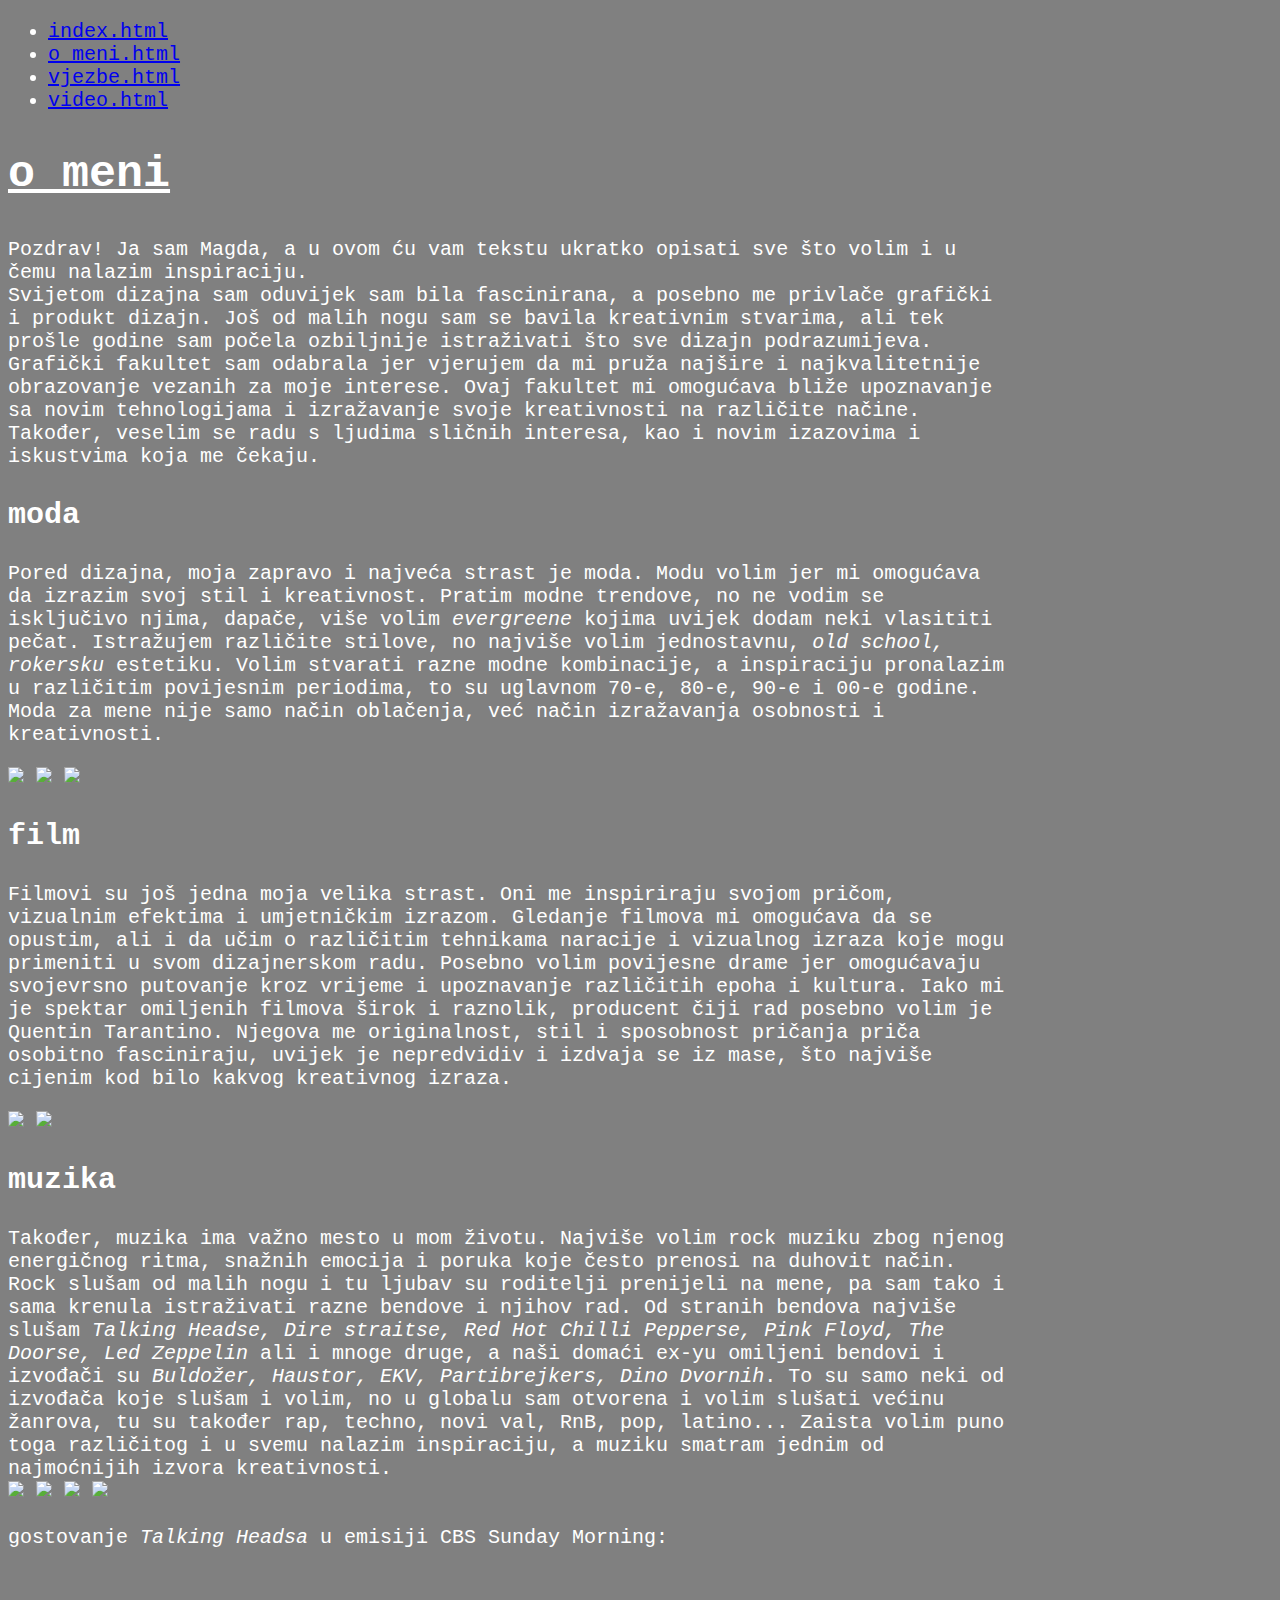
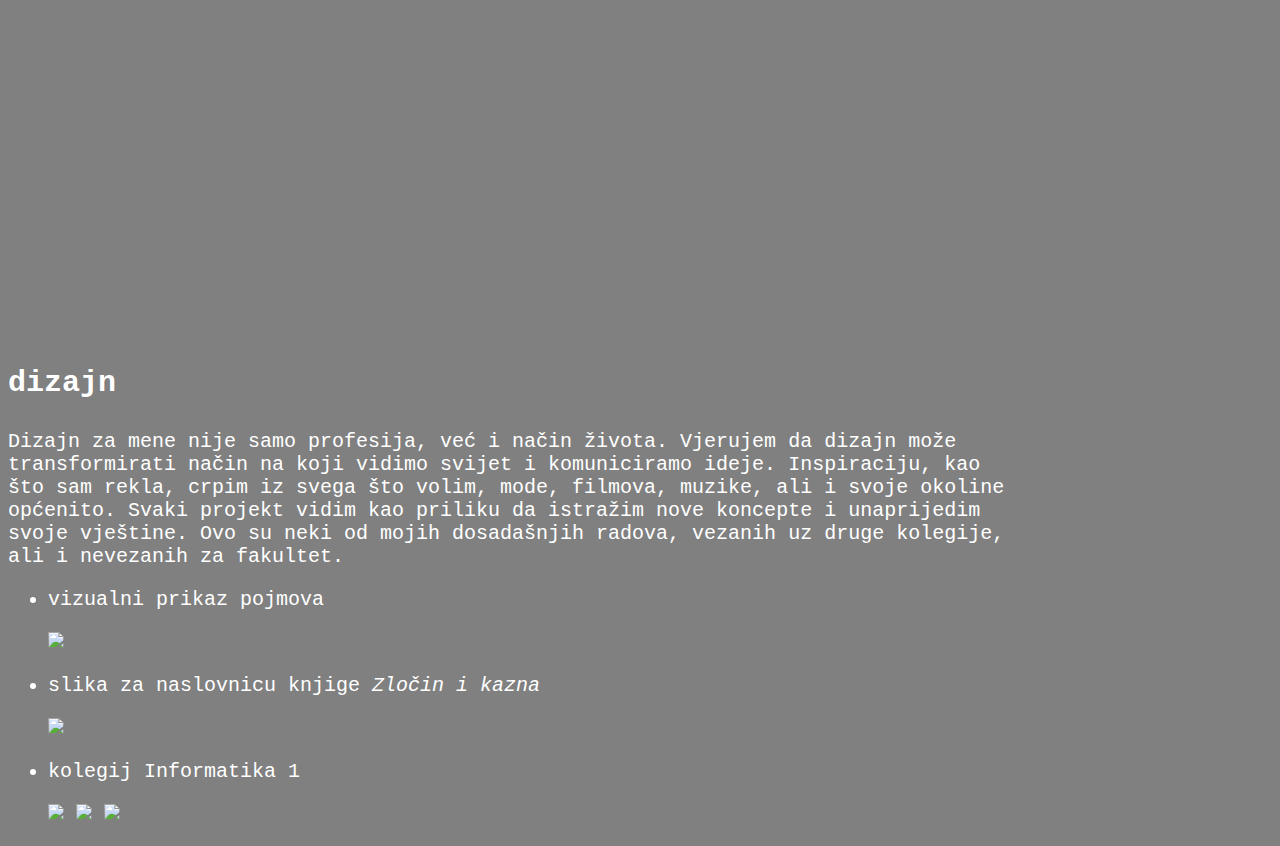
==== o_meni.html @ 792ef0d1 "Add files via upload" ====
<!DOCTYPE html>
<html>
<nav>
<ul>
<li><a href= "index.html">index.html</a></li>
<li><a href= "o_meni.html">o_meni.html</a></li>
<li><a href= "vjezbe.html">vjezbe.html</a></li>
<li><a href= "video.html">video.html</a></li>
</ul>
</nav>
<title>Magda Jerković - o meni</title>
<link rel="stylesheet" href="style1.css">
</head>
<body>
<h2>o meni</h2>
<p>
Pozdrav! Ja sam Magda, a u ovom ću vam tekstu ukratko opisati sve što volim i u čemu nalazim inspiraciju.<br>
Svijetom dizajna sam oduvijek sam bila fascinirana, a posebno me privlače grafički i produkt dizajn. Još od malih nogu sam se bavila kreativnim stvarima, ali tek prošle godine sam počela ozbiljnije istraživati što sve dizajn podrazumijeva.
<br>
Grafički fakultet sam odabrala jer vjerujem da mi pruža najšire i najkvalitetnije obrazovanje vezanih za moje interese. Ovaj fakultet mi omogućava bliže upoznavanje sa novim tehnologijama i izražavanje svoje kreativnosti na različite načine. Također, veselim se radu s ljudima sličnih interesa, kao i novim izazovima i iskustvima koja me čekaju.
<br>
<h3>moda</h3>
<p>Pored dizajna, moja zapravo i najveća strast je moda. Modu volim jer mi omogućava da izrazim svoj stil i kreativnost. Pratim modne trendove, no ne vodim se isključivo njima, dapače, više volim <i>evergreene</i> kojima uvijek dodam neki vlasititi pečat.  Istražujem različite stilove, no najviše volim jednostavnu, <i>old school, rokersku</i> estetiku. Volim stvarati razne modne kombinacije, a inspiraciju pronalazim u različitim povijesnim periodima, to su uglavnom 70-e, 80-e, 90-e i 00-e godine. Moda za mene nije samo način oblačenja, već način izražavanja osobnosti i kreativnosti.</p>
<img src="r13.jpg">
<img src="ja1.jpg">
<img src="ja2.jpg">
<br>
<h3>film</h3>
<p>Filmovi su još jedna moja velika strast. Oni me inspiriraju svojom pričom, vizualnim efektima i umjetničkim izrazom. Gledanje filmova mi omogućava da se opustim, ali i da učim o različitim tehnikama naracije i vizualnog izraza koje mogu primeniti u svom dizajnerskom radu. Posebno volim povijesne drame jer omogućavaju svojevrsno putovanje kroz vrijeme i upoznavanje različitih epoha i kultura. Iako mi je spektar omiljenih filmova širok i raznolik, producent čiji rad posebno volim je Quentin Tarantino. Njegova me originalnost, stil i sposobnost pričanja priča osobitno fasciniraju, uvijek je nepredvidiv i izdvaja se iz mase, što najviše cijenim kod bilo kakvog kreativnog izraza.</p>
<img src="kum.jpg">
<img src="ing_bast.gif">
<br>
<h3>muzika</h3>
<p>Također, muzika ima važno mesto u mom životu. Najviše volim rock muziku zbog njenog energičnog ritma, snažnih emocija i poruka koje često prenosi na duhovit način. Rock slušam od malih nogu i tu ljubav su roditelji prenijeli na mene, pa sam tako i sama krenula istraživati razne bendove i njihov rad. Od stranih bendova najviše slušam <i>Talking Headse, Dire straitse, Red Hot Chilli Pepperse, Pink Floyd, The Doorse, Led Zeppelin</i> ali i mnoge druge, a naši domaći ex-yu omiljeni bendovi i izvođači su <i>Buldožer, Haustor, EKV, Partibrejkers, Dino Dvornih</i>. To su samo neki od izvođača koje slušam i volim, no u globalu sam otvorena i volim slušati većinu žanrova, tu su također rap, techno, novi val, RnB, pop, latino... Zaista volim puno toga različitog i u svemu nalazim inspiraciju, a muziku smatram jednim od najmoćnijih izvora kreativnosti.<br>
<img src="talkingheads1.jpg">
<img src="rhcp.jpg">
<img src="buldozer.jpg">
<img src="dinodvornik.jpeg">
<br>
<br>
gostovanje <i>Talking Headsa</i> u emisiji CBS Sunday Morning:</p>
<iframe width="560" height="315" src="https://www.youtube.com/embed/3rIxydZm15Y?si=AE3JT3FgOGnAfUGx" title="YouTube video player" frameborder="0" allow="accelerometer; autoplay; clipboard-write; encrypted-media; gyroscope; picture-in-picture; web-share" referrerpolicy="strict-origin-when-cross-origin" allowfullscreen></iframe><br>
<br>
<br>
<h3>dizajn</h3>
<p>Dizajn za mene nije samo profesija, već i način života. Vjerujem da dizajn može transformirati način na koji vidimo svijet i komuniciramo ideje. Inspiraciju, kao što sam rekla, crpim iz svega što volim, mode, filmova, muzike, ali i svoje okoline općenito. Svaki projekt vidim kao priliku da istražim nove koncepte i unaprijedim svoje vještine. Ovo su neki od mojih dosadašnjih radova, vezanih uz druge kolegije, ali i nevezanih za fakultet.</p>
</p>
<ul>
<li><p>vizualni prikaz pojmova</p></li>
<img src="viz_2.jpg">
<li><p>slika za naslovnicu knjige <i>Zločin i kazna</i></p></li>
<img src="naslovnica.jpg">
<li><p>kolegij Informatika 1</p></li>
<img src="05-zadatak-jerković-magda.jpg">
<img src="06-zadatak-jerković-magda.jpg">
<img src="09-zadatak-jerković-magda.jpg">
</ul>
</body>
</html>
---- style1.css ----
/* CSS Document */
@font-face{
font-family: 'CustomFont';}
{src: url('file:///C:/Users/jakov/Documents/DM1/MagdaJerkovic.ttf') format('truetype');
}
p{font-family: "Lucida Censole", "Courier New", "monospace";}
p{font-size:20px;}
p{width:1000px;}
p{color:white;}

h1{font-size:45px;}
h1{width:700px;}
h1{color:white;}

h2{font-size:45px;}
h2{width:700px;}
h2{color:white;}
h2{text-decoration: underline;}

h3{font-size:30px;}
h3{width:700px;}
h3{color:white;}

img{height:230px;}

ol{font-family: "Lucida Censole", "Courier New", "monospace"}
	ol{font-size:20px;}
	ol{width:1000px;}
	ol{color:white;}
	
ul{font-family: "Lucida Censole", "Courier New", "monospace"}
	ul{font-size:20px;}
	ul{width:1000px;}
	ul{color:white;}
	
body {
    background-image: url('C:\Users\jakov\Documents\DM1\background1.jpg');
    background-size: cover;
    background-repeat: no-repeat;
    background-attachment: fixed;
}
body{
	font-family: "Lucida Censole", "Courier New", "monospace";
	font-size:20px;
	background-color: grey;
	}
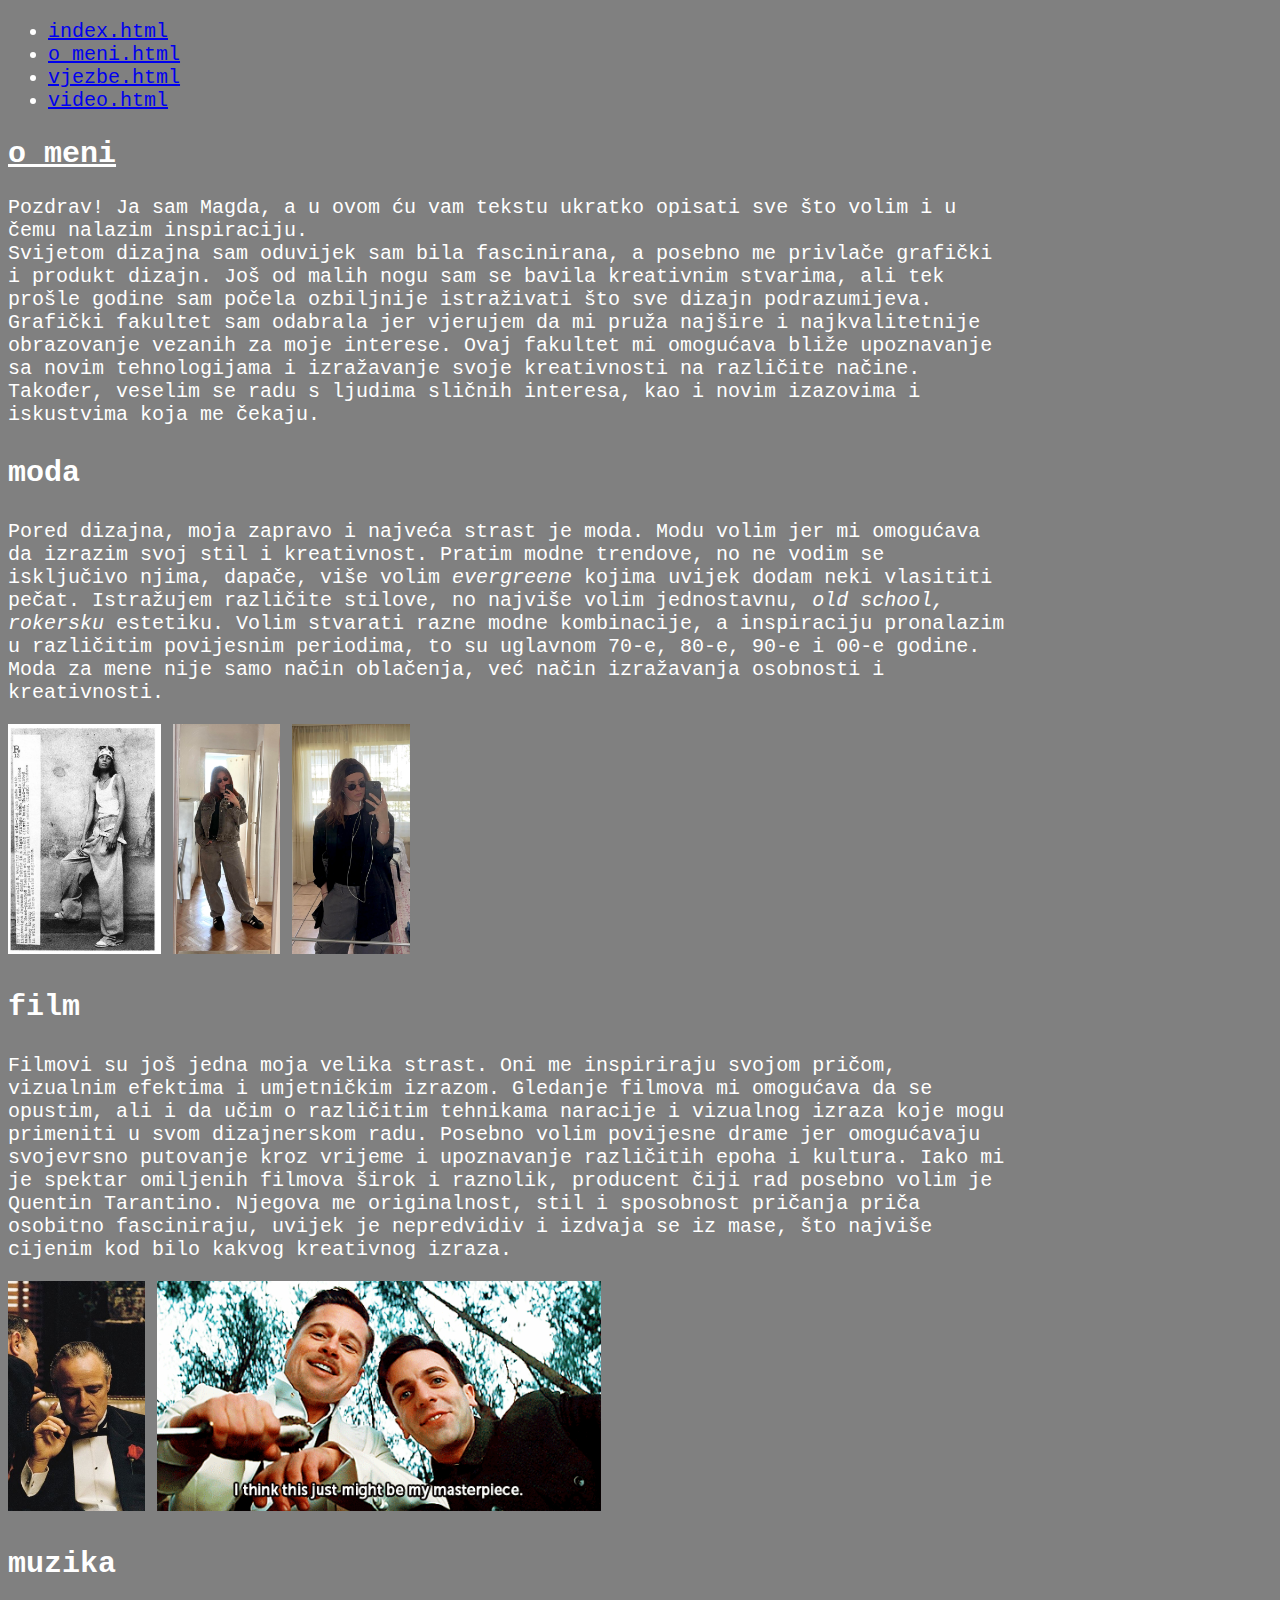
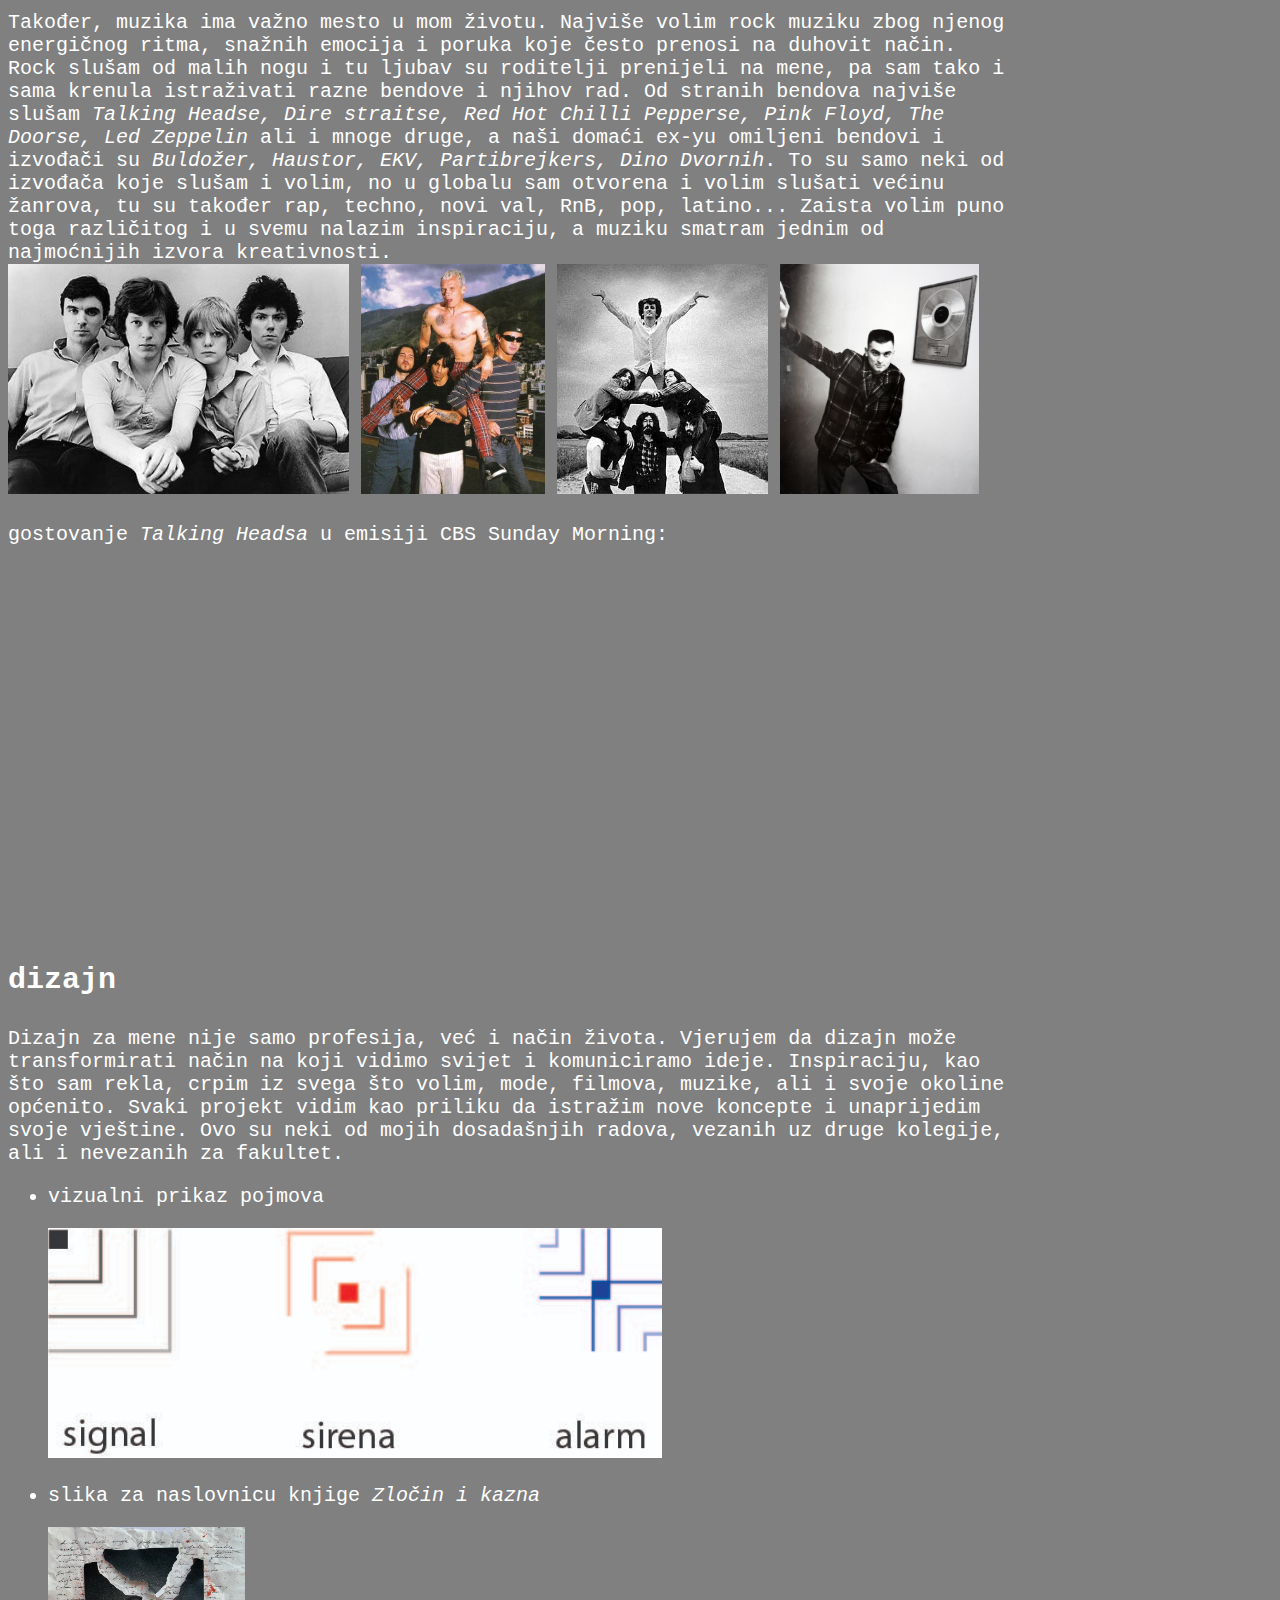
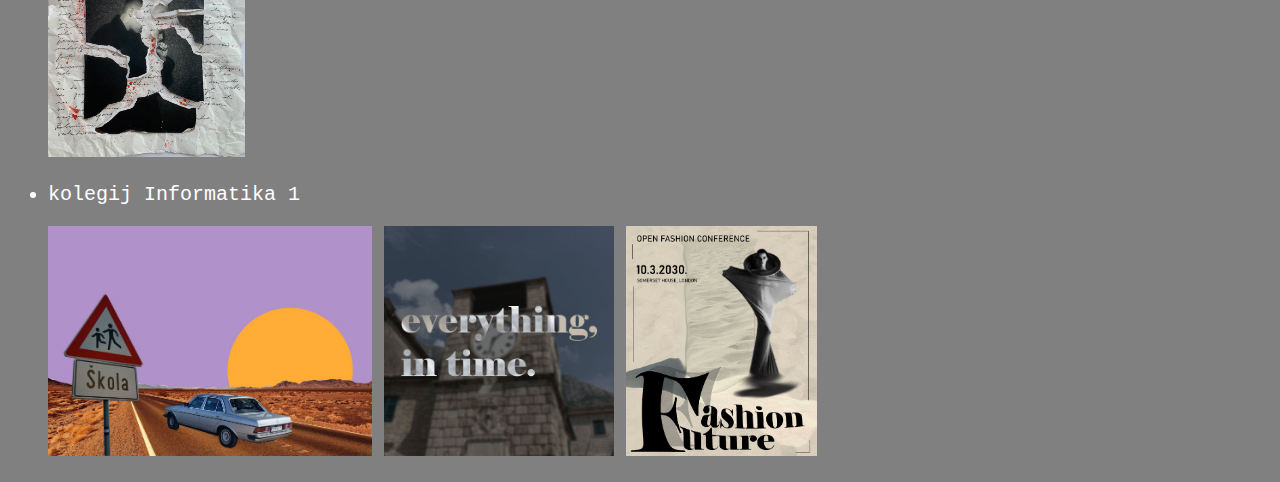
==== commit 432845de: "Add files via upload" ====
--- a/o_meni.html
+++ b/o_meni.html
@@ -21,21 +21,21 @@
 <br>
 <h3>moda</h3>
 <p>Pored dizajna, moja zapravo i najveća strast je moda. Modu volim jer mi omogućava da izrazim svoj stil i kreativnost. Pratim modne trendove, no ne vodim se isključivo njima, dapače, više volim <i>evergreene</i> kojima uvijek dodam neki vlasititi pečat.  Istražujem različite stilove, no najviše volim jednostavnu, <i>old school, rokersku</i> estetiku. Volim stvarati razne modne kombinacije, a inspiraciju pronalazim u različitim povijesnim periodima, to su uglavnom 70-e, 80-e, 90-e i 00-e godine. Moda za mene nije samo način oblačenja, već način izražavanja osobnosti i kreativnosti.</p>
-<img src="r13.jpg">
-<img src="ja1.jpg">
-<img src="ja2.jpg">
+<img src="slike/r13.jpg">
+<img src="slike/ja1.jpg">
+<img src="slike/ja2.jpg">
 <br>
 <h3>film</h3>
 <p>Filmovi su još jedna moja velika strast. Oni me inspiriraju svojom pričom, vizualnim efektima i umjetničkim izrazom. Gledanje filmova mi omogućava da se opustim, ali i da učim o različitim tehnikama naracije i vizualnog izraza koje mogu primeniti u svom dizajnerskom radu. Posebno volim povijesne drame jer omogućavaju svojevrsno putovanje kroz vrijeme i upoznavanje različitih epoha i kultura. Iako mi je spektar omiljenih filmova širok i raznolik, producent čiji rad posebno volim je Quentin Tarantino. Njegova me originalnost, stil i sposobnost pričanja priča osobitno fasciniraju, uvijek je nepredvidiv i izdvaja se iz mase, što najviše cijenim kod bilo kakvog kreativnog izraza.</p>
-<img src="kum.jpg">
-<img src="ing_bast.gif">
+<img src="slike/kum.jpg">
+<img src="slike/ing_bast.gif">
 <br>
 <h3>muzika</h3>
 <p>Također, muzika ima važno mesto u mom životu. Najviše volim rock muziku zbog njenog energičnog ritma, snažnih emocija i poruka koje često prenosi na duhovit način. Rock slušam od malih nogu i tu ljubav su roditelji prenijeli na mene, pa sam tako i sama krenula istraživati razne bendove i njihov rad. Od stranih bendova najviše slušam <i>Talking Headse, Dire straitse, Red Hot Chilli Pepperse, Pink Floyd, The Doorse, Led Zeppelin</i> ali i mnoge druge, a naši domaći ex-yu omiljeni bendovi i izvođači su <i>Buldožer, Haustor, EKV, Partibrejkers, Dino Dvornih</i>. To su samo neki od izvođača koje slušam i volim, no u globalu sam otvorena i volim slušati većinu žanrova, tu su također rap, techno, novi val, RnB, pop, latino... Zaista volim puno toga različitog i u svemu nalazim inspiraciju, a muziku smatram jednim od najmoćnijih izvora kreativnosti.<br>
-<img src="talkingheads1.jpg">
-<img src="rhcp.jpg">
-<img src="buldozer.jpg">
-<img src="dinodvornik.jpeg">
+<img src="slike/talkingheads1.jpg">
+<img src="slike/rhcp.jpg">
+<img src="slike/buldozer.jpg">
+<img src="slike/dinodvornik.jpeg">
 <br>
 <br>
 gostovanje <i>Talking Headsa</i> u emisiji CBS Sunday Morning:</p>
@@ -47,13 +47,13 @@
 </p>
 <ul>
 <li><p>vizualni prikaz pojmova</p></li>
-<img src="viz_2.jpg">
+<img src="slike/viz_2.jpg">
 <li><p>slika za naslovnicu knjige <i>Zločin i kazna</i></p></li>
-<img src="naslovnica.jpg">
+<img src="slike/naslovnica.jpg">
 <li><p>kolegij Informatika 1</p></li>
-<img src="05-zadatak-jerković-magda.jpg">
-<img src="06-zadatak-jerković-magda.jpg">
-<img src="09-zadatak-jerković-magda.jpg">
+<img src="slike/05-zadatak-jerković-magda.jpg">
+<img src="slike/06-zadatak-jerković-magda.jpg">
+<img src="slike/09-zadatak-jerković-magda.jpg">
 </ul>
 </body>
 </html>--- a/style1.css
+++ b/style1.css
@@ -1,18 +1,22 @@
 /* CSS Document */
+
+/* Define a custom font-face */
 @font-face{
-font-family: 'CustomFont';}
-{src: url('file:///C:/Users/jakov/Documents/DM1/MagdaJerkovic.ttf') format('truetype');
+	font-family: "CustomFont";
+	src: url("htmlfont.ttf") format("truetype")
 }
+
+h1{font-family: "CustomFont";}
+h1{font-size:75px;}
+h1{width:700px;}
+h1{color:white;}
+
 p{font-family: "Lucida Censole", "Courier New", "monospace";}
 p{font-size:20px;}
 p{width:1000px;}
 p{color:white;}
 
-h1{font-size:45px;}
-h1{width:700px;}
-h1{color:white;}
-
-h2{font-size:45px;}
+h2{font-size:30px;}
 h2{width:700px;}
 h2{color:white;}
 h2{text-decoration: underline;}
@@ -33,12 +37,6 @@
 	ul{width:1000px;}
 	ul{color:white;}
 	
-body {
-    background-image: url('C:\Users\jakov\Documents\DM1\background1.jpg');
-    background-size: cover;
-    background-repeat: no-repeat;
-    background-attachment: fixed;
-}
 body{
 	font-family: "Lucida Censole", "Courier New", "monospace";
 	font-size:20px;
